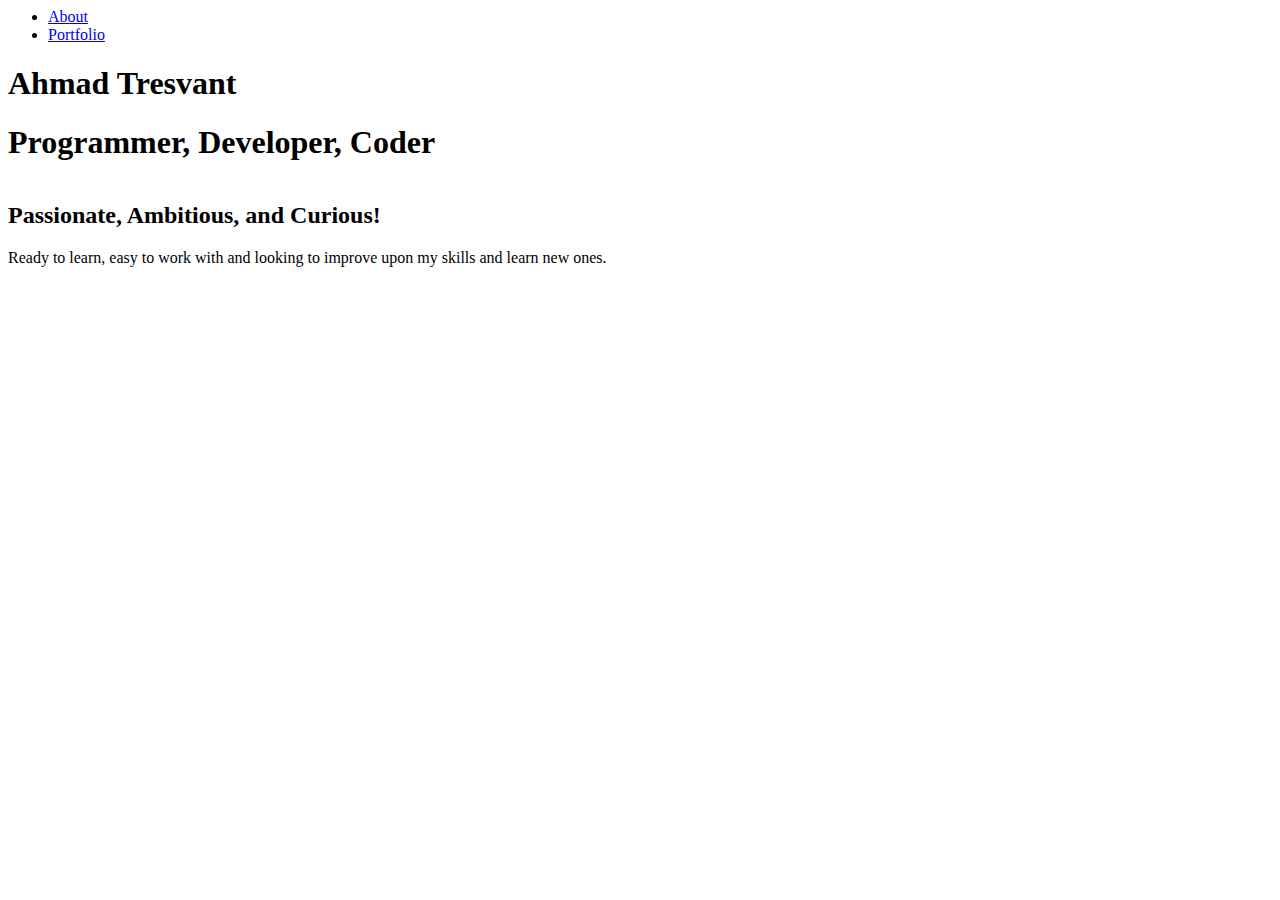
==== index.html @ ad748c7f "first draft of home page html" ====
<html>
  <head>
    <title>
      Ahmad Tresvant
    </title>
    <link rel="stylesheet" href="style.css">
    <link rel="preconnect" href="https://fonts.googleapis.com">
<link rel="preconnect" href="https://fonts.gstatic.com" crossorigin>
<link href="https://fonts.googleapis.com/css2?family=Pixelify+Sans&display=swap" rel="stylesheet">
<link rel="preconnect" href="https://fonts.googleapis.com">
<link rel="preconnect" href="https://fonts.gstatic.com" crossorigin>
<link href="https://fonts.googleapis.com/css2?family=Permanent+Marker&display=swap" rel="stylesheet">
  </head>
  
  <body>
    <header>
      <nav>
        <ul>
          <li> <a href="about.html"> About</li></a> 
          <li> <a href="portfolio.html">Portfolio</li></a> 
        </ul>
        <h1 class="name">Ahmad Tresvant</h1>
      </nav>
    </header>

    <main>
      <section>
        <h1>Programmer, Developer, Coder</h1>
        <img src="images/luffy.jpeg" alt="">
      </section>
    </main>

    <section>
      <h2 class="subtitle">Passionate, Ambitious, and Curious!</h2>
      <p>Ready to learn, easy to work with and looking to improve upon my skills and learn new ones.  </p>
    </section>



  </body>
</html>
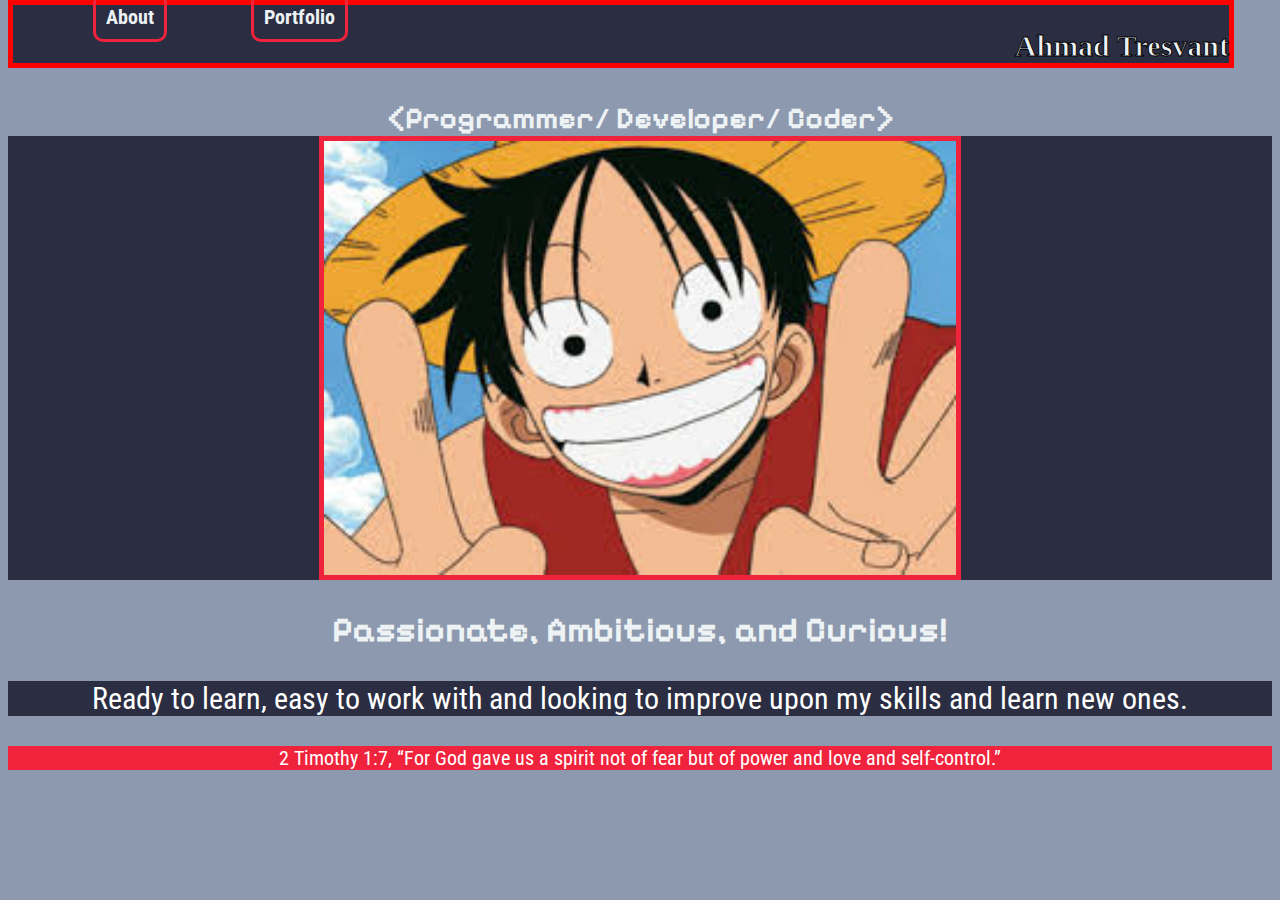
==== commit fba86934: "changes made for submission" ====
--- a/index.html
+++ b/index.html
@@ -5,15 +5,13 @@
     </title>
     <link rel="stylesheet" href="style.css">
     <link rel="preconnect" href="https://fonts.googleapis.com">
-<link rel="preconnect" href="https://fonts.gstatic.com" crossorigin>
-<link href="https://fonts.googleapis.com/css2?family=Pixelify+Sans&display=swap" rel="stylesheet">
-<link rel="preconnect" href="https://fonts.googleapis.com">
-<link rel="preconnect" href="https://fonts.gstatic.com" crossorigin>
-<link href="https://fonts.googleapis.com/css2?family=Permanent+Marker&display=swap" rel="stylesheet">
+    <link rel="preconnect" href="https://fonts.gstatic.com" crossorigin>
+    <link href="https://fonts.googleapis.com/css2?family=Permanent+Marker&family=Pixelify+Sans&family=Roboto+Condensed:ital@1&display=swap" rel="stylesheet">
+    
   </head>
   
   <body>
-    <header>
+    <header class="navbar">
       <nav>
         <ul>
           <li> <a href="about.html"> About</li></a> 
@@ -25,15 +23,21 @@
 
     <main>
       <section>
-        <h1>Programmer, Developer, Coder</h1>
+        <h1 class="header">&lt;Programmer/ Developer/ Coder&gt;</h1>
         <img src="images/luffy.jpeg" alt="">
       </section>
     </main>
 
     <section>
-      <h2 class="subtitle">Passionate, Ambitious, and Curious!</h2>
-      <p>Ready to learn, easy to work with and looking to improve upon my skills and learn new ones.  </p>
+      <h2 class="home-h">Passionate, Ambitious, and Curious!</h2>
+      <p class="home-p">Ready to learn, easy to work with and looking to improve upon my skills and learn new ones.  
+      </p>
     </section>
+
+    <footer>
+      <p class="home">2 Timothy 1:7, “For God gave us a spirit not of fear but of power and love and self-control.”</p>
+    </footer>
+    
 
 
 
--- a/style.css
+++ b/style.css
@@ -0,0 +1,131 @@
+ul{
+  list-style-type: none;
+  display: inline;
+}
+
+header {
+  background-color: 2B2D42;
+  border: solid red 5px;
+}
+
+li {
+  display: inline;
+  padding-top: 0px;
+  padding-bottom: 0px;
+  padding-left: 20px;
+  padding-right: 20px;
+  font-size: 20px;
+  font-weight: bold;
+}
+
+a {
+  color: EDF2F4;
+  padding: 10px;
+  margin: 20px;
+  border: solid 3px;
+  border-radius: 10px;
+  border-color: EF233C;
+  text-decoration: none;
+}
+
+nav {
+  display: inline;
+}
+
+
+h1 {
+  text-align: right;
+  padding: 0px;
+  margin: 0px;
+  color: EDF2F4;
+  font-size: 30px;
+}
+
+section :first-child {
+  text-align: center;
+  background-color: 8D99AE;
+  color: edf2f4;
+  font-family: 'Pixelify Sans';
+  
+}
+
+img {
+  display:block;
+  margin-left: auto;
+  margin-right: auto;
+  width: 50%;
+  border: solid 5px;
+  border-color: EF233C;
+}
+
+main {
+  background-color: 2B2D42;
+}
+
+body {
+  background-color: 8D99AE;
+  margin-top: 100px;
+}
+
+p {
+  font-size: 30px;
+  text-align: center;
+  color: white;
+  font-family: 'Roboto Condensed';
+}
+
+h2 {
+  font-weight: bold;
+  font-size: 35px;
+  font-family: 'Pixelify Sans';
+}
+
+.name {
+  -webkit-text-stroke: 1px;
+  -webkit-text-stroke-color: black;
+  font-family: 'Permanent Marker';
+}
+
+a {
+  font-family: 'Roboto Condensed';
+}
+
+.about {
+  font-size: 15px;
+  text-align: center;
+  color: white;
+  font-family: 'Roboto Condensed';
+}
+
+main :first-child {
+  text-align: center;
+  font-family: 'Pixelify Sans';
+}
+
+footer {
+  background-color: ef233c;
+}
+
+.home {
+  font-size: 20px;
+}
+
+.header {
+  font-family: 'Roboto Condensed';
+  font-size: 30px;
+}
+
+.home-p {
+  background-color: 2B2D42;
+}
+
+.navbar {
+  position: fixed;
+  width: 95%;
+  top: 0;
+}
+
+div {
+  padding-top: 10px;
+  padding-bottom: 0px;
+}
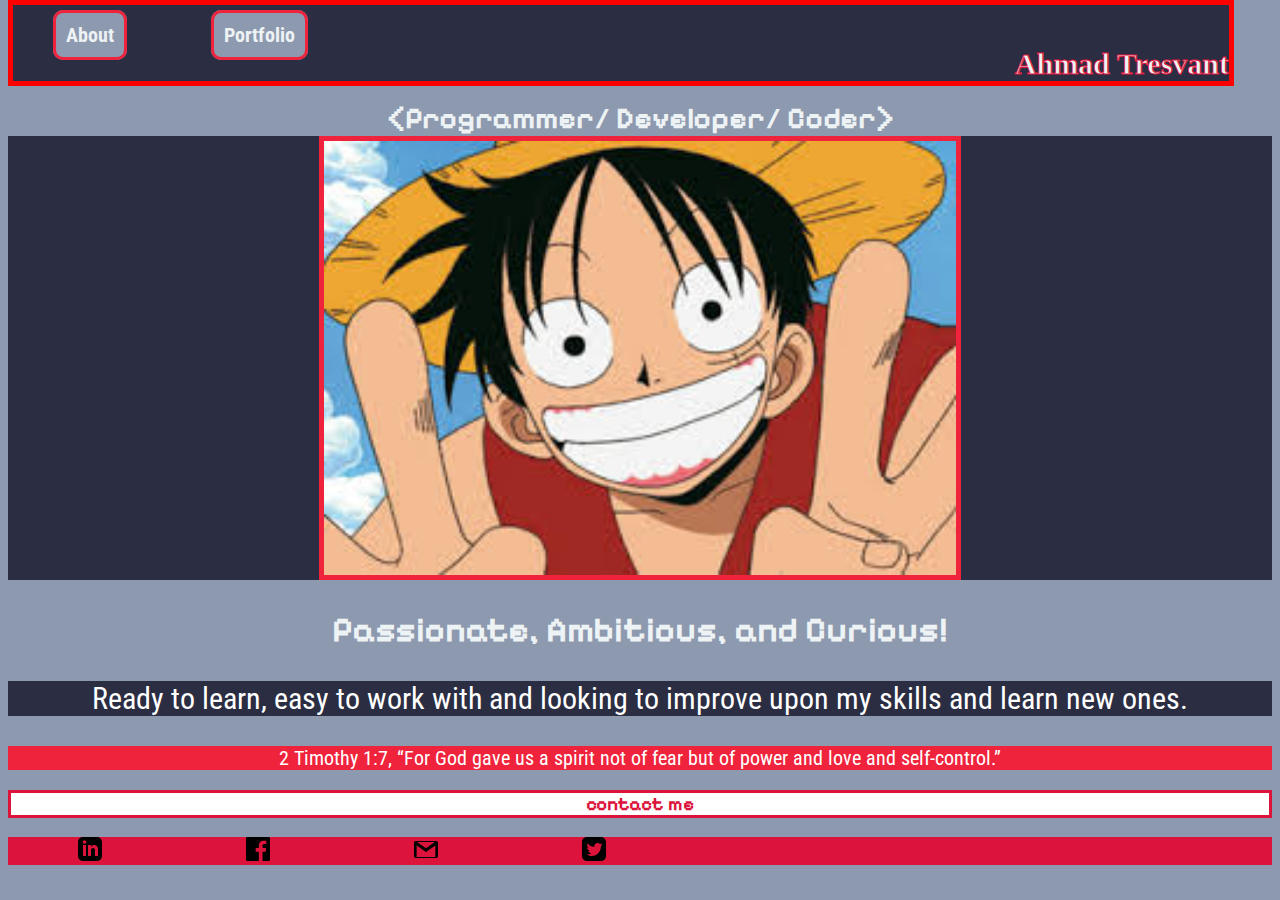
==== commit a701b2f1: "final changes... i think...probably not" ====
--- a/index.html
+++ b/index.html
@@ -14,8 +14,10 @@
     <header class="navbar">
       <nav>
         <ul>
-          <li> <a href="about.html"> About</li></a> 
-          <li> <a href="portfolio.html">Portfolio</li></a> 
+          <div>
+          <li> <a href="about.html">About</li></a>
+          <li> <a href="portfolio.html">Portfolio</li></a>
+        </div>
         </ul>
         <h1 class="name">Ahmad Tresvant</h1>
       </nav>
@@ -34,8 +36,22 @@
       </p>
     </section>
 
+    <p class="home">2 Timothy 1:7, “For God gave us a spirit not of fear but of power and love and self-control.”</p>
+
+    <h3>contact me</h3>
     <footer>
-      <p class="home">2 Timothy 1:7, “For God gave us a spirit not of fear but of power and love and self-control.”</p>
+      <svg class="contact"
+      xmlns="http://www.w3.org/2000/svg" width="24" height="24" viewBox="0 0 24 24"><path d="M19 0h-14c-2.761 0-5 2.239-5 5v14c0 2.761 2.239 5 5 5h14c2.762 0 5-2.239 5-5v-14c0-2.761-2.238-5-5-5zm-11 19h-3v-11h3v11zm-1.5-12.268c-.966 0-1.75-.79-1.75-1.764s.784-1.764 1.75-1.764 1.75.79 1.75 1.764-.783 1.764-1.75 1.764zm13.5 12.268h-3v-5.604c0-3.368-4-3.113-4 0v5.604h-3v-11h3v1.765c1.396-2.586 7-2.777 7 2.476v6.759z"/>
+      </svg>
+      <svg class="contact" 
+      xmlns="http://www.w3.org/2000/svg" width="24" height="24" viewBox="0 0 24 24"><path d="M22.675 0h-21.35c-.732 0-1.325.593-1.325 1.325v21.351c0 .731.593 1.324 1.325 1.324h11.495v-9.294h-3.128v-3.622h3.128v-2.671c0-3.1 1.893-4.788 4.659-4.788 1.325 0 2.463.099 2.795.143v3.24l-1.918.001c-1.504 0-1.795.715-1.795 1.763v2.313h3.587l-.467 3.622h-3.12v9.293h6.116c.73 0 1.323-.593 1.323-1.325v-21.35c0-.732-.593-1.325-1.325-1.325z"/>
+    </svg>
+
+      <svg class="contact" width="24" height="24" xmlns="http://www.w3.org/2000/svg" fill-rule="evenodd" clip-rule="evenodd"><path d="M22.288 21h-20.576c-.945 0-1.712-.767-1.712-1.712v-13.576c0-.945.767-1.712 1.712-1.712h20.576c.945 0 1.712.767 1.712 1.712v13.576c0 .945-.767 1.712-1.712 1.712zm-10.288-6.086l-9.342-6.483-.02 11.569h18.684v-11.569l-9.322 6.483zm8.869-9.914h-17.789l8.92 6.229s6.252-4.406 8.869-6.229z"/>
+      </svg>
+
+      <svg class="contact" xmlns="http://www.w3.org/2000/svg" width="24" height="24" viewBox="0 0 24 24"><path d="M19 0h-14c-2.761 0-5 2.239-5 5v14c0 2.761 2.239 5 5 5h14c2.762 0 5-2.239 5-5v-14c0-2.761-2.238-5-5-5zm-.139 9.237c.209 4.617-3.234 9.765-9.33 9.765-1.854 0-3.579-.543-5.032-1.475 1.742.205 3.48-.278 4.86-1.359-1.437-.027-2.649-.976-3.066-2.28.515.098 1.021.069 1.482-.056-1.579-.317-2.668-1.739-2.633-3.26.442.246.949.394 1.486.411-1.461-.977-1.875-2.907-1.016-4.383 1.619 1.986 4.038 3.293 6.766 3.43-.479-2.053 1.08-4.03 3.199-4.03.943 0 1.797.398 2.395 1.037.748-.147 1.451-.42 2.086-.796-.246.767-.766 1.41-1.443 1.816.664-.08 1.297-.256 1.885-.517-.439.656-.996 1.234-1.639 1.697z"/>
+      </svg>
     </footer>
     
 
--- a/style.css
+++ b/style.css
@@ -26,6 +26,7 @@
   border-radius: 10px;
   border-color: EF233C;
   text-decoration: none;
+  background-color: 8D99AE;
 }
 
 nav {
@@ -46,6 +47,7 @@
   background-color: 8D99AE;
   color: edf2f4;
   font-family: 'Pixelify Sans';
+  
   
 }
 
@@ -82,7 +84,7 @@
 
 .name {
   -webkit-text-stroke: 1px;
-  -webkit-text-stroke-color: black;
+  -webkit-text-stroke-color: crimson;
   font-family: 'Permanent Marker';
 }
 
@@ -103,11 +105,12 @@
 }
 
 footer {
-  background-color: ef233c;
+  background-color: crimson;
 }
 
 .home {
   font-size: 20px;
+  background-color: ef233c;
 }
 
 .header {
@@ -125,7 +128,20 @@
   top: 0;
 }
 
-div {
-  padding-top: 10px;
-  padding-bottom: 0px;
+h3 {
+  color: crimson;
+  font-family: 'Pixelify Sans';
+  background-color: white;
+  display:block;
+  margin-left: auto;
+  margin-right: auto;
+  text-align: center;
+  border: solid crimson 3px;
 }
+
+
+.contact{
+  margin-left: 70px;
+  margin-right: 70px;
+}
+
